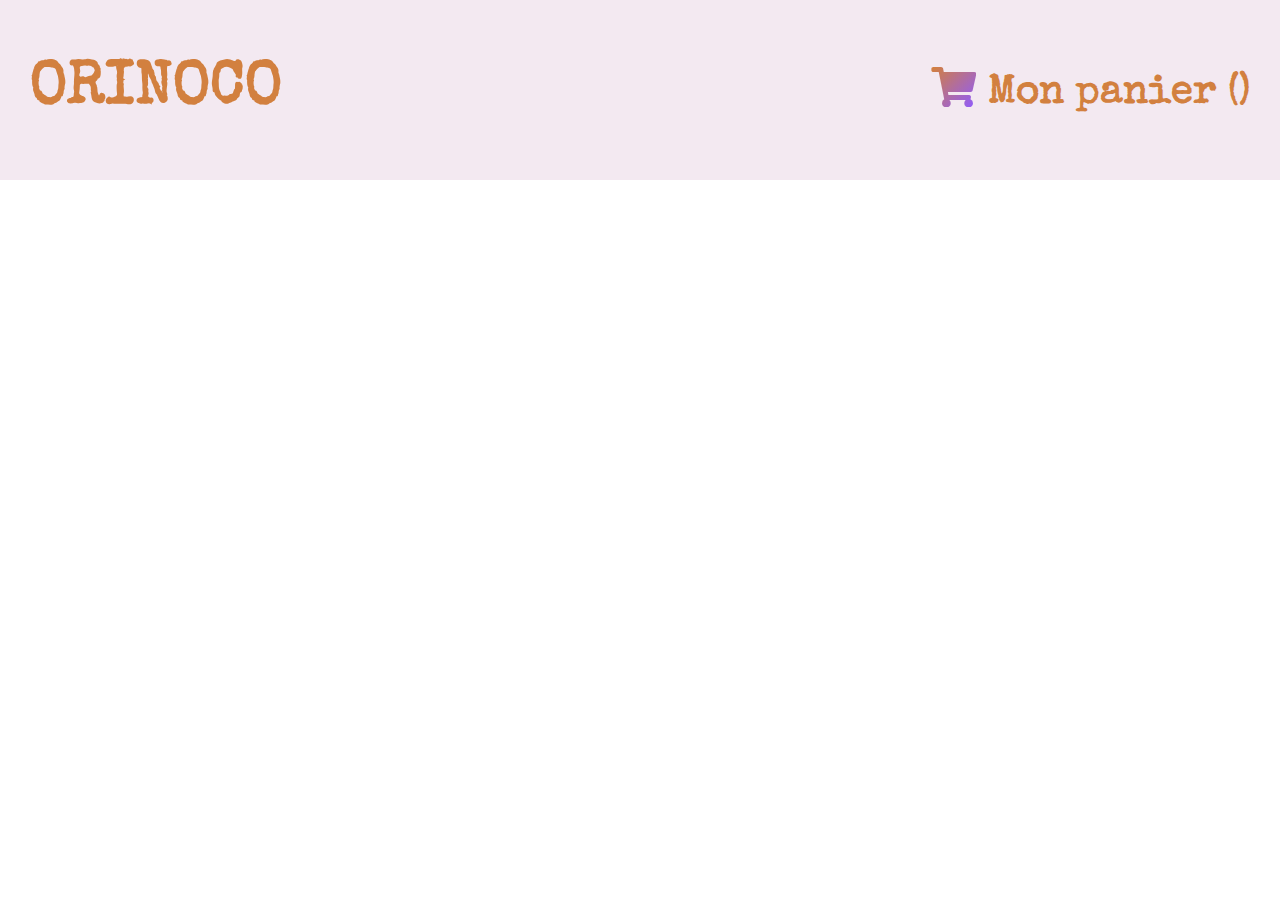
==== front_end/index.html @ 60874956 "First commit" ====
<!DOCTYPE html>
<html lang="fr">
<head>
    <meta charset="UTF-8">
    <meta name="viewport" content="width=device-width, initial-scale=1.0">
    <link rel="stylesheet" href="style.css">
    <link rel="stylesheet" href="common.css">
    <link rel="stylesheet" href="https://cdnjs.cloudflare.com/ajax/libs/font-awesome/5.9.0/css/all.css">
    <link href="https://fonts.googleapis.com/css2?family=Special+Elite&display=swap" rel="stylesheet">

    <title>Orinoco | Accueil</title>
</head>
<body>
    <header class="main__header"><a href="index.html"><h1> ORINOCO </h1></a>
        <a href="panier.html">
            <h2 id="your__cart"><i class="fas fa-shopping-cart fa-1x"></i> Mon panier <span id="span">(</span><span
                    id="articles__in__cart">0</span><span id="span2">)</span> </h2>
        </a>
    </header>


    <div id="accueil">
       
    </div>

    <footer class="main__footer">
        <h4>Designed by Belloir Sébastien © - ORINOCO - 2020 </h4>
    </footer>

    
    <script src="main.js"></script>
</body>
</html>
---- front_end/style.css ----
#accueil{
    display: flex;
    flex-direction: column;
    justify-content: center;
    align-items: center;
}
span{
    display: none;
}

article{
    margin: 40px;
    display: flex;
    flex-direction: column;
    align-items: center;
    background-color: rgb(243, 233, 241);
    padding: 20px 20px;
}


h3{
    text-align: center;
    font-family: 'Special Elite', cursive;
    font-size: 30px;
    color: rgb(212,128,58);
}

p{
    font-size: 30px;
    font-family: 'Special Elite', cursive;
    color: rgb(210, 128, 63);
}

.product__photos{
    height: 450px;
}

select{
    font-size: 25px;
    font-family: 'Special Elite', cursive;
}

label{
    font-size: 30px;
    color: rgb(210, 128, 63);
    font-family: 'Special Elite', cursive;
}
---- front_end/common.css ----
body {
    height: 100vh;
    margin: 0;
    box-sizing: border-box;
    background-image: url(./images/paul-gaudriault-HrbLomxFBmM-unsplash.jpg);
    background-size: cover;
    background-repeat: no-repeat;
    background-attachment: fixed;
}

a {
    text-decoration: none;
}

.main__header {
    background-color: rgb(243, 233, 241);
    height: 20%;
    display: flex;
    justify-content: space-between;
    align-items: center;
    padding: 0px 30px;
}

h1 {
    margin: 0;
    font-size: 60px;
    color: rgb(210, 128, 63);
    font-family: 'Special Elite', cursive;
}

h2 {
    text-align: center;
    font-family: 'Special Elite', cursive;
    font-size: 35px;
    color: rgb(212, 128, 58);
}

.fa-shopping-cart {
    background: -webkit-linear-gradient(-45deg, rgb(212, 128, 58), rgb(143, 91, 254));
    -webkit-background-clip: text;
    -webkit-text-fill-color: transparent;
}

h4 {
    font-family: 'Special Elite', cursive;
    font-size: 25px;
}

#your__cart {
    font-size: 40px;
    font-family: 'Special Elite', cursive;
    color: rgb(210, 128, 63);
}

.main__footer {
    font-size: 15px;
    font-family: 'Special Elite', cursive;
    text-align: center;
    margin-top: 100px;
    margin-bottom: 30px;
    color: white;
}

#add__to__cart {
    font-size: 20px;
    color: rgb(212, 128, 58);
    padding: 15px;
    border: 2px inset rgb(212, 128, 58);
    transition: ease-in-out 1s;
}

#see__product {
    font-size: 20px;
    color: rgb(212, 128, 58);
    padding: 15px;
    border: 2px inset rgb(212, 128, 58);
    transition: ease-in-out 1s;
}

button {
    background-color: rgb(243, 233, 241);
    cursor: pointer;
    font-family: 'Special Elite', cursive;
    font-size: 25px;
}

button:hover {
    transform: scale(1.1);
    background: -webkit-linear-gradient(-45deg, rgb(212, 128, 58), rgb(143, 91, 254));
    -webkit-background-clip: text;
    -webkit-text-fill-color: transparent;
    border: 3px solid white;
    border-radius: 20%;
}
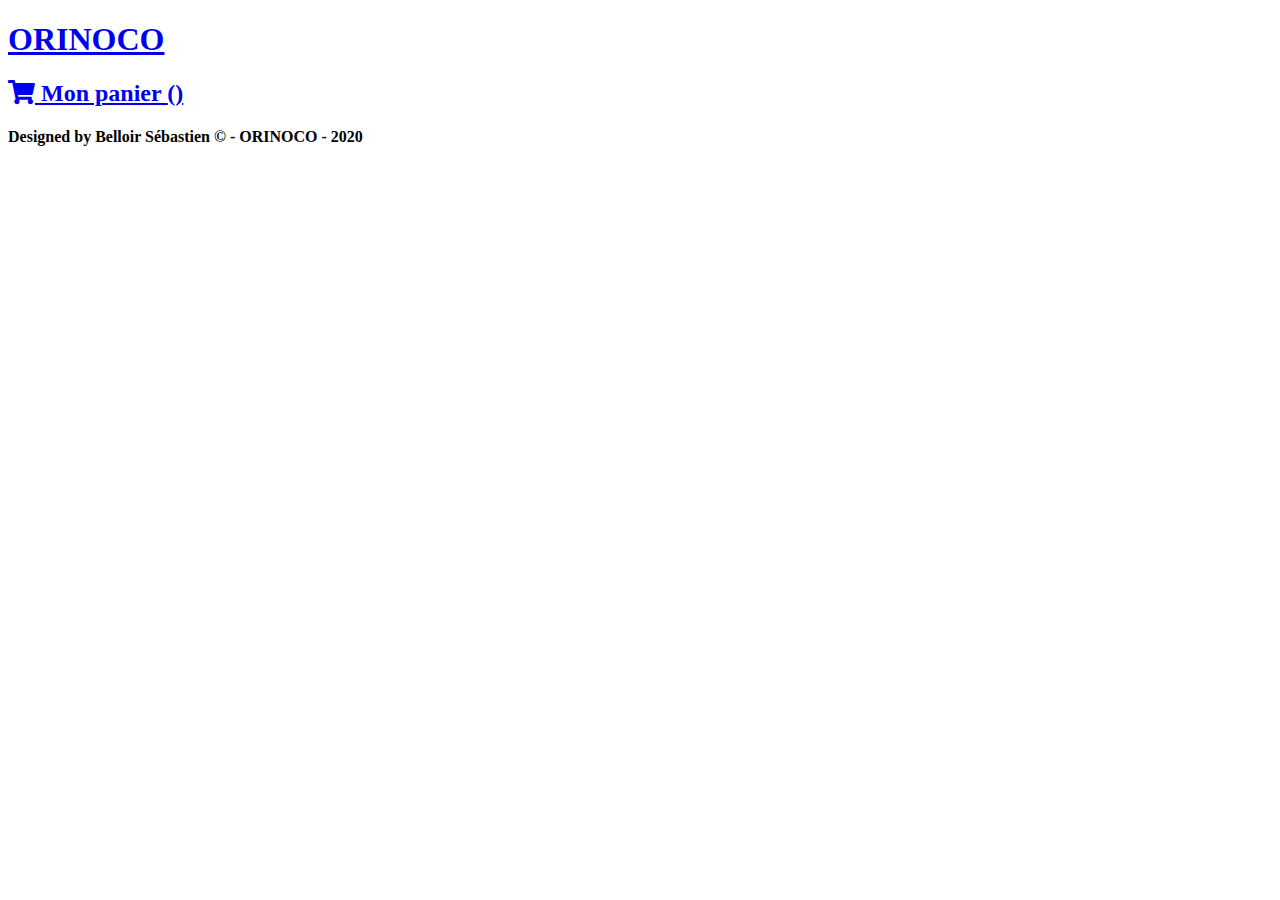
==== commit cbb0c248: "Created folders" ====
--- a/front_end/index.html
+++ b/front_end/index.html
@@ -3,8 +3,8 @@
 <head>
     <meta charset="UTF-8">
     <meta name="viewport" content="width=device-width, initial-scale=1.0">
-    <link rel="stylesheet" href="style.css">
-    <link rel="stylesheet" href="common.css">
+    <link rel="stylesheet" href="css/style.css">
+    <link rel="stylesheet" href="css/common.css">
     <link rel="stylesheet" href="https://cdnjs.cloudflare.com/ajax/libs/font-awesome/5.9.0/css/all.css">
     <link href="https://fonts.googleapis.com/css2?family=Special+Elite&display=swap" rel="stylesheet">
 
@@ -14,7 +14,7 @@
     <header class="main__header"><a href="index.html"><h1> ORINOCO </h1></a>
         <a href="panier.html">
             <h2 id="your__cart"><i class="fas fa-shopping-cart fa-1x"></i> Mon panier <span id="span">(</span><span
-                    id="articles__in__cart">0</span><span id="span2">)</span> </h2>
+                    id="articles__in__cart"></span><span id="span2">)</span> </h2>
         </a>
     </header>
 
@@ -27,7 +27,8 @@
         <h4>Designed by Belloir Sébastien © - ORINOCO - 2020 </h4>
     </footer>
 
-    
-    <script src="main.js"></script>
+    <script src="js/common.js"></script>
+    <script src="js/camera.class.js"></script>    
+    <script src="js/main.js"></script>
 </body>
 </html>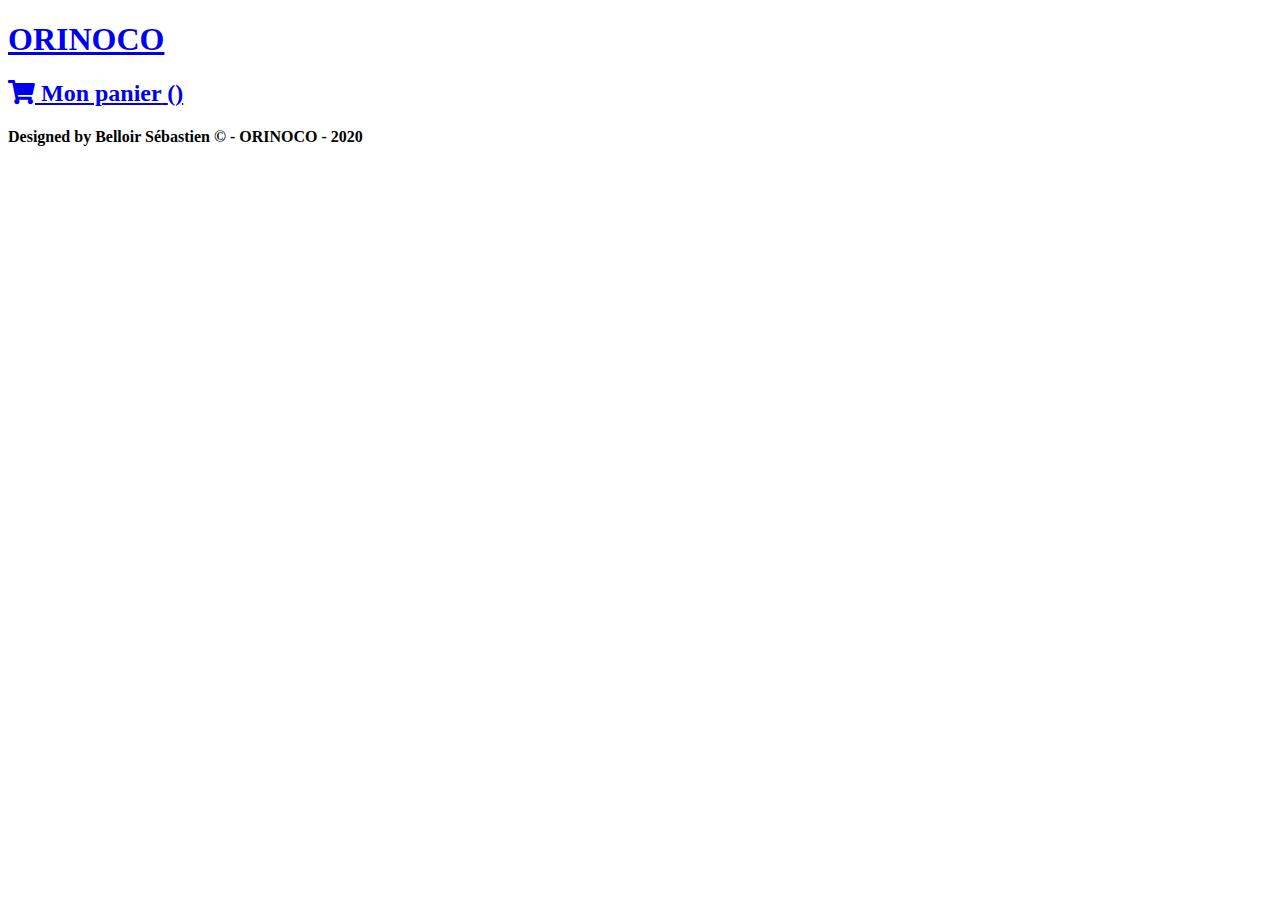
==== commit 3bcde53e: "Responsive" ====
--- a/front_end/index.html
+++ b/front_end/index.html
@@ -13,7 +13,7 @@
 <body>
     <header class="main__header"><a href="index.html"><h1> ORINOCO </h1></a>
         <a href="panier.html">
-            <h2 id="your__cart"><i class="fas fa-shopping-cart fa-1x"></i> Mon panier <span id="span">(</span><span
+            <h2 id="your__cart"><i class="fas fa-shopping-cart fa-1x"></i> <span id="text__panier">Mon panier</span>  <span id="span">(</span><span
                     id="articles__in__cart"></span><span id="span2">)</span> </h2>
         </a>
     </header>
